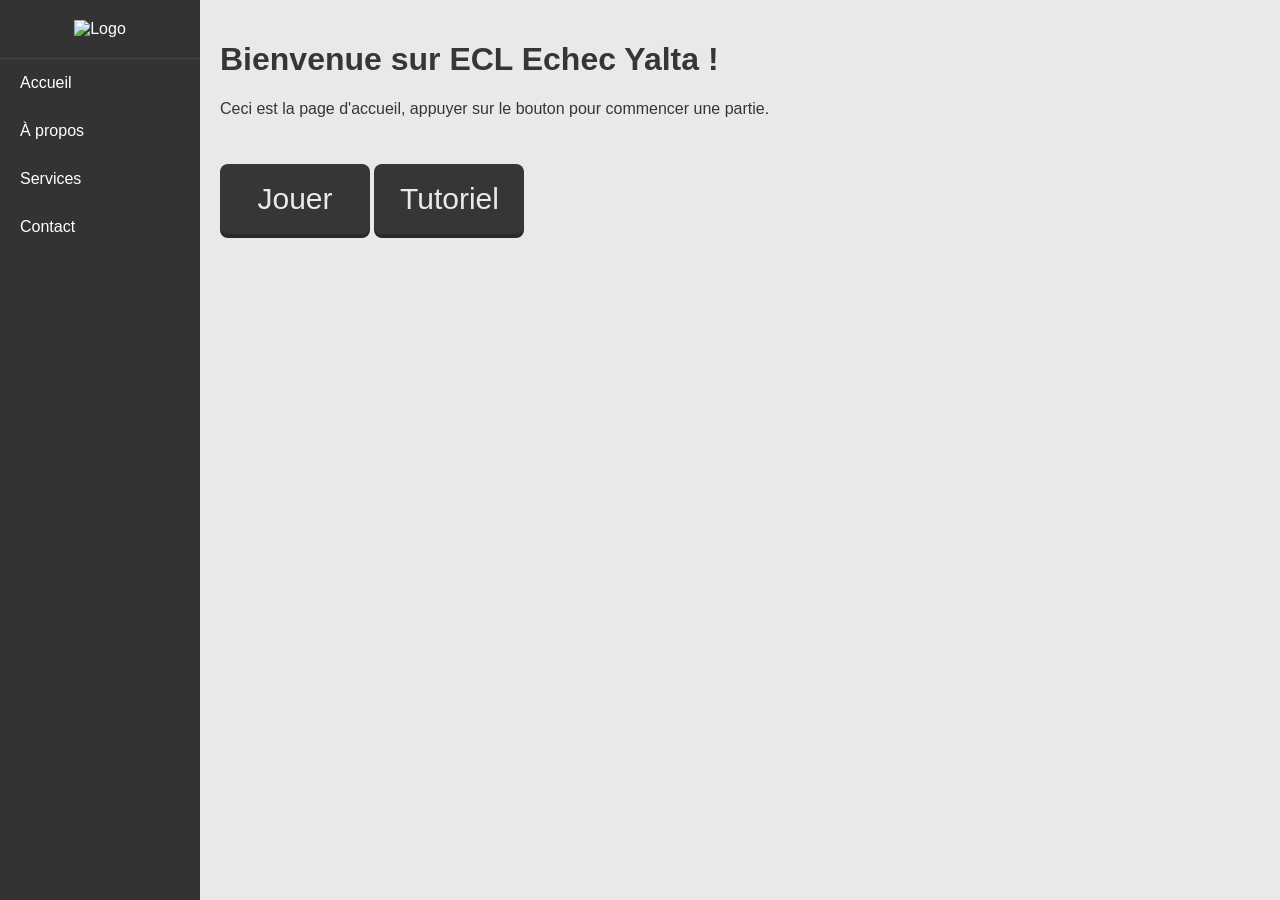
==== Code/index.html @ 5064394a "modification 1 du bouton de fermeture de la pop-up" ====
<!DOCTYPE html>
<html lang="fr">

<head>
    <meta charset="UTF-8">
    <title>Exemple Site Web</title>
    <style>
        body {
            margin: 0;
            font-family: Arial, sans-serif;
            display: flex;
            background-color: #eae9e9;
            color: #363636;
        }

        /* Menu vertical */
        nav {
            width: 200px;
            background-color: #333;
            color: white;
            height: 100vh;
            /* pleine hauteur */
            display: flex;
            flex-direction: column;
            position: fixed;
            /* reste en place même si on scrolle */
        }

        nav .logo {
            text-align: center;
            padding: 20px 0;
            border-bottom: 1px solid #444;
        }

        nav ul {
            list-style: none;
            padding: 0;
            margin: 0;
            flex-grow: 1;
        }

        nav ul li {
            margin: 0;
        }

        nav ul li a {
            display: block;
            padding: 15px 20px;
            color: white;
            text-decoration: none;
        }

        nav ul li a:hover {
            background-color: #555;
        }

        /* Contenu principal */
        main {
            margin-left: 200px;
            /* espace pour le menu */
            padding: 20px;
            flex-grow: 1;
        }

        .mon-bouton {
            background-color: #363636;
            color: #eae9e9;
            font-size: 30px;
            padding: 12px 24px;
            margin-top: 30px;
            border-radius: 8px;
            border: none;
            cursor: pointer;
            position: relative;
            text-align: center;
            box-shadow: 0 4px #2a2a2a;
            transition: transform 0.3s ease;
            width: 150px;
            height: 70px;
        }

        /* Animation de clic */
        .mon-bouton:active {
            transform: scale(0.95);
            /* effet de "pression" */
        }

        /* Animation personnalisée déclenchée par JS */
        .anime {
            animation: rebond 0.3s ease;
        }

        @keyframes rebond {
            0% {
                transform: scale(1);
            }

            50% {
                transform: scale(1.2);
            }

            100% {
                transform: scale(1);
            }
        }

        .modal {
            background: white;
            padding: 20px;
            border-radius: 8px;
            width: 80%;
            max-width: 500px;
            box-shadow: 0 0 10px rgba(0, 0, 0, 0.3);
        }

        .overlay {
            position: fixed;
            top: 0;
            left: 0;
            width: 100%;
            height: 100%;
            background: rgba(0, 0, 0, 0.5);
            display: none;
            justify-content: center;
            align-items: center;
        }
    </style>
</head>

<body>
    <!-- Bandeau avec logo et menu -->
    <nav>
        <div class="logo">
            <img src="C:\Users\ouvre\Documents\python\Html\logo.jpg" alt="Logo" width="100">
        </div>
        <ul>
            <li><a href="index">Accueil</a></li>
            <li><a href="test">À propos</a></li>
            <li><a href="test2">Services</a></li>
            <li><a href="#">Contact</a></li>
        </ul>
    </nav>

    <!-- Contenu principal -->
    <main>
        <h1>Bienvenue sur ECL Echec Yalta !</h1>
        <p>Ceci est la page d'accueil, appuyer sur le bouton pour commencer une partie.</p>
        <button class="mon-bouton" onclick="afficherMessage()">Jouer</button>
        <button class="mon-bouton" onclick="openModal()">Tutoriel</button>
        <p id="message"></p>

        <div class="overlay" id="overlay">
            <div class="modal">
                <span class="mon-bouton" onclick="closeModal()", id="fermer">×</span>
                <style>
                    #fermer {
                        position: absolute;
                        top: 10px;
                        right: 20px;
                        font-size: 30px;
                        cursor: pointer;
                    }
                </style>
                <h2>Contenu de la modale</h2>
                <p>Voici une page affichée au-dessus de l'autre.</p>
            </div>
        </div>
    </main>
    <script>
        // Déclaration d'une variable
        const y = 10;

        // Affichage dans la console
        console.log("Valeur de y * 10 :", y * 10);

        // Fonction appelée quand on clique sur le bouton
        function afficherMessage() {
            // Affiche le résultat dans la page
            document.getElementById("message").innerText = "y * 10 = " + (y * 10);

            // Affiche également dans la console
            console.log("Image cliquée, y * 10 =", y * 10);
        }

        function openModal() {
            document.getElementById('overlay').style.display = 'flex';
        }

        function closeModal() {
            document.getElementById('overlay').style.display = 'none';
        }
    </script>
</body>

</html>
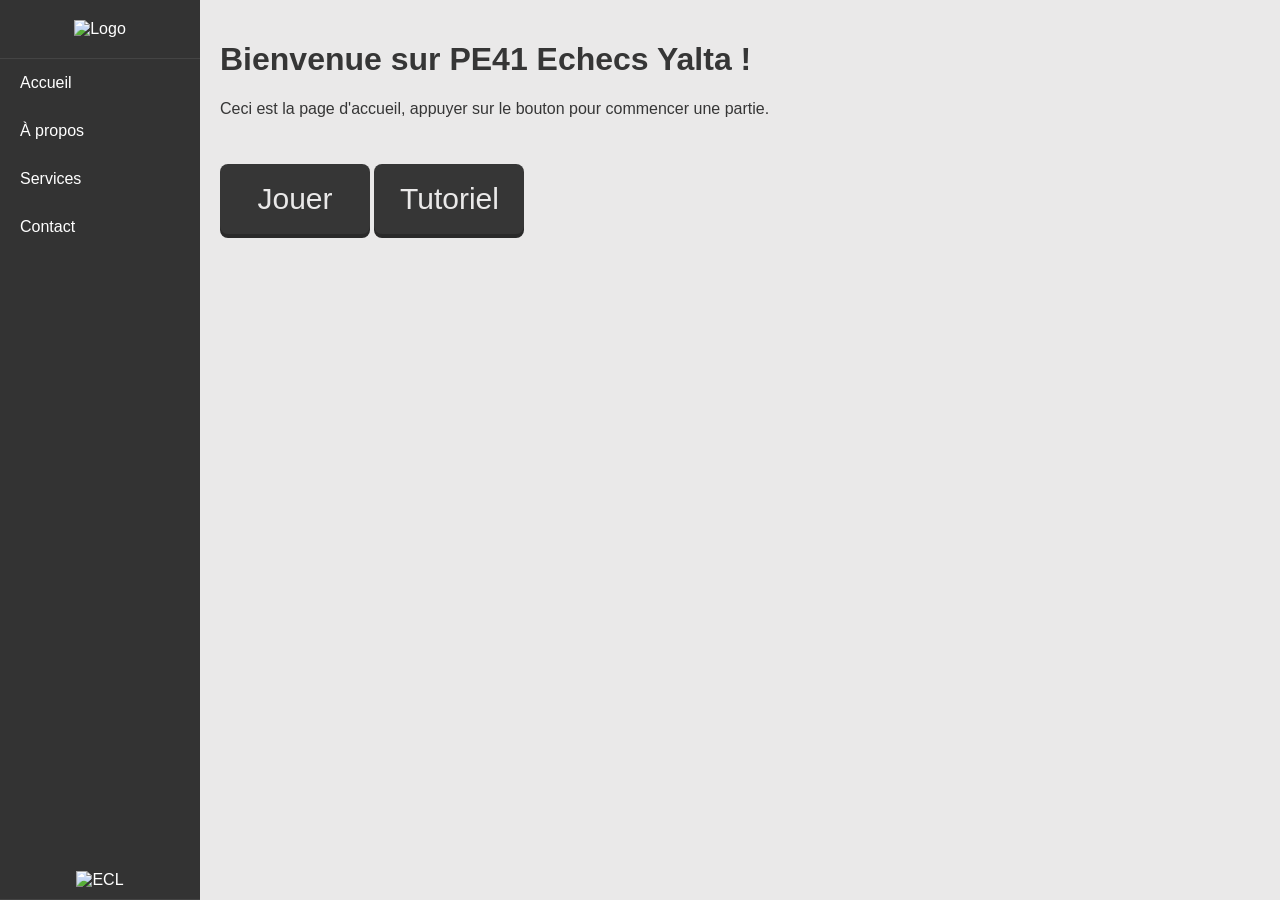
==== commit df3927b7: "modification de index" ====
--- a/Code/index.html
+++ b/Code/index.html
@@ -32,6 +32,12 @@
             border-bottom: 1px solid #444;
         }
 
+        nav .ecl {
+            text-align: center;
+            padding: 10px 0;
+            border-bottom: 1px solid #444;
+        }
+
         nav ul {
             list-style: none;
             padding: 0;
@@ -79,6 +85,21 @@
             height: 70px;
         }
 
+        .bouton-fermer {
+            background-color: #363636;
+            color: #eae9e9;
+            font-size: 30px;
+            border-radius: 8px;
+            padding: 5px 14px;
+            border: none;
+            cursor: pointer;
+            position: relative;
+            text-align: center;
+            box-shadow: 0 4px #2a2a2a;
+            transition: transform 0.3s ease;
+            float: right;
+        }
+
         /* Animation de clic */
         .mon-bouton:active {
             transform: scale(0.95);
@@ -109,8 +130,11 @@
             padding: 20px;
             border-radius: 8px;
             width: 80%;
-            max-width: 500px;
+            max-width: 700px;
+            height: 80%;
+            max-height: 500px;
             box-shadow: 0 0 10px rgba(0, 0, 0, 0.3);
+            position: relative;
         }
 
         .overlay {
@@ -124,6 +148,19 @@
             justify-content: center;
             align-items: center;
         }
+
+        .bouton-fermer:hover {
+            background-color: red;
+            color: white;
+            box-shadow: 0 4px #ab0101;
+        }
+
+        .mon-bouton:hover {
+            background-color: green;
+            color: white;
+            box-shadow: 0 4px rgb(0, 87, 0);
+        }
+
     </style>
 </head>
 
@@ -139,11 +176,14 @@
             <li><a href="test2">Services</a></li>
             <li><a href="#">Contact</a></li>
         </ul>
+        <div class="ecl">
+            <img src="2024_LOGO-CENTRALE-H_BLANC.png" alt="ECL" width="160">
+        </div>
     </nav>
 
     <!-- Contenu principal -->
     <main>
-        <h1>Bienvenue sur ECL Echec Yalta !</h1>
+        <h1>Bienvenue sur PE41 Echecs Yalta !</h1>
         <p>Ceci est la page d'accueil, appuyer sur le bouton pour commencer une partie.</p>
         <button class="mon-bouton" onclick="afficherMessage()">Jouer</button>
         <button class="mon-bouton" onclick="openModal()">Tutoriel</button>
@@ -151,18 +191,9 @@
 
         <div class="overlay" id="overlay">
             <div class="modal">
-                <span class="mon-bouton" onclick="closeModal()", id="fermer">×</span>
-                <style>
-                    #fermer {
-                        position: absolute;
-                        top: 10px;
-                        right: 20px;
-                        font-size: 30px;
-                        cursor: pointer;
-                    }
-                </style>
-                <h2>Contenu de la modale</h2>
-                <p>Voici une page affichée au-dessus de l'autre.</p>
+                <span class="bouton-fermer" onclick="closeModal()">×</span>
+                <h2>Tutoriel</h2>
+                <p>Voici la page du tutoriel.</p>
             </div>
         </div>
     </main>
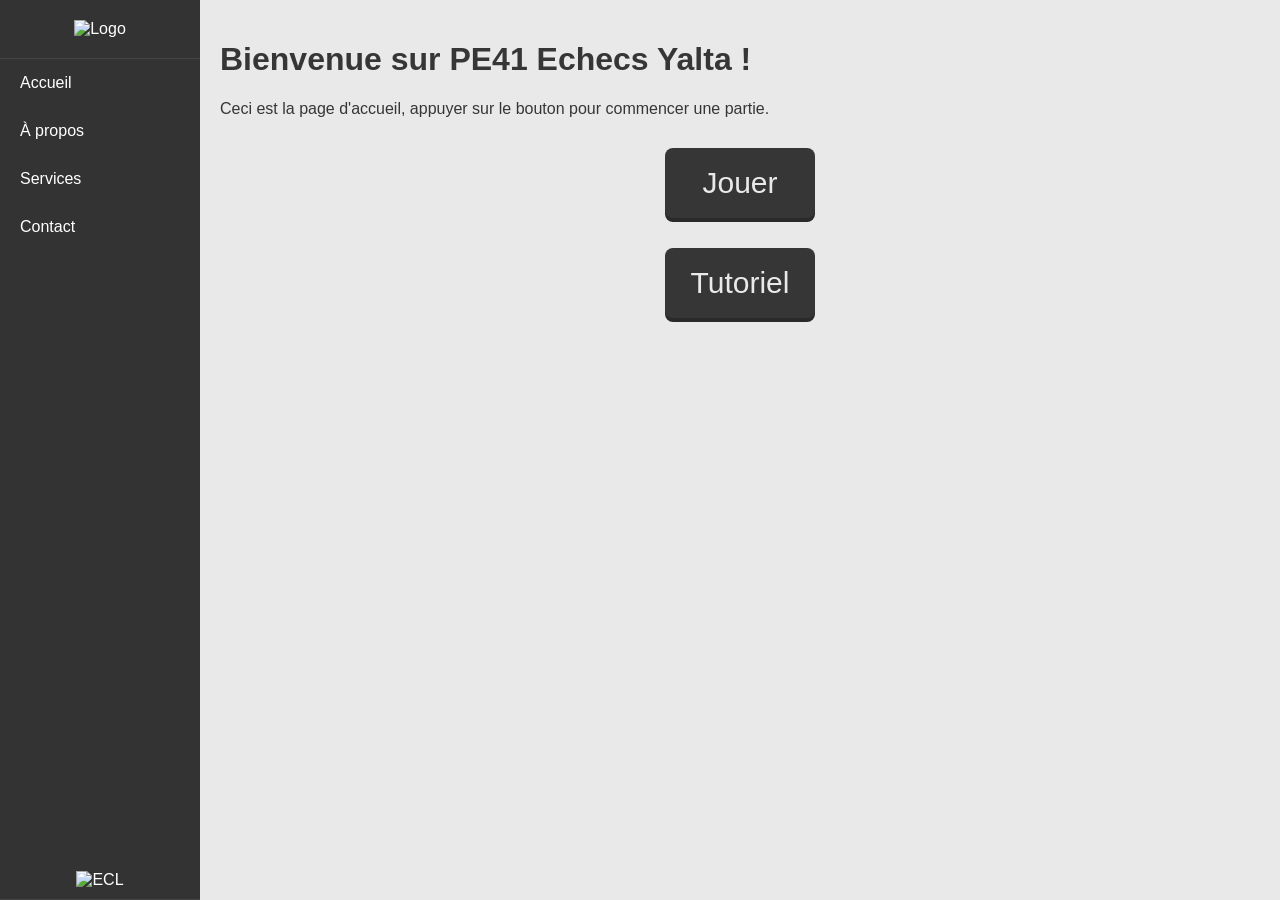
==== commit 1ad79a9f: "modification de index numéro je ne sais plutot combien" ====
--- a/Code/index.html
+++ b/Code/index.html
@@ -83,6 +83,8 @@
             transition: transform 0.3s ease;
             width: 150px;
             height: 70px;
+            display: block;
+            margin: 30px auto 0 auto;
         }
 
         .bouton-fermer {
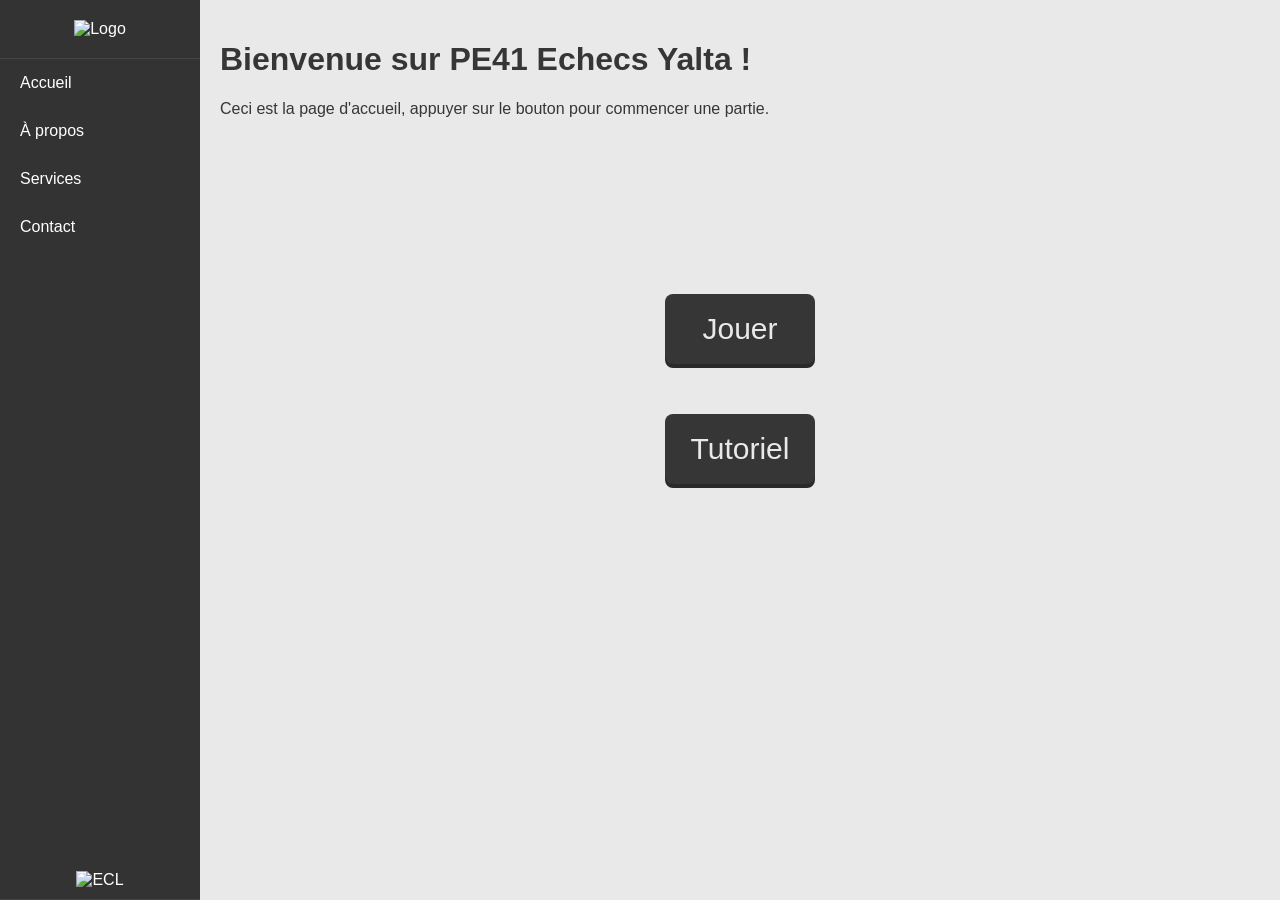
==== commit 5ba757a4: "quelque modification sur index" ====
--- a/Code/index.html
+++ b/Code/index.html
@@ -132,9 +132,9 @@
             padding: 20px;
             border-radius: 8px;
             width: 80%;
-            max-width: 700px;
+            max-width: 900px;
             height: 80%;
-            max-height: 500px;
+            max-height: 700px;
             box-shadow: 0 0 10px rgba(0, 0, 0, 0.3);
             position: relative;
         }
@@ -163,6 +163,19 @@
             box-shadow: 0 4px rgb(0, 87, 0);
         }
 
+        .bloc-boutons {
+            display: flex;
+            flex-direction: column;
+            align-items: center;
+            justify-content: center;
+            height: 500px;/* ajuste selon l'espace que tu veux */
+        }
+
+        .bloc-boutons button {
+            margin-bottom: 20px;
+        }
+
+
     </style>
 </head>
 
@@ -187,8 +200,10 @@
     <main>
         <h1>Bienvenue sur PE41 Echecs Yalta !</h1>
         <p>Ceci est la page d'accueil, appuyer sur le bouton pour commencer une partie.</p>
-        <button class="mon-bouton" onclick="afficherMessage()">Jouer</button>
-        <button class="mon-bouton" onclick="openModal()">Tutoriel</button>
+        <div class="bloc-boutons">
+            <button class="mon-bouton" onclick="window.location.href='jeu.html'">Jouer</button>
+            <button class="mon-bouton" onclick="openModal()">Tutoriel</button>
+        </div>
         <p id="message"></p>
 
         <div class="overlay" id="overlay">
